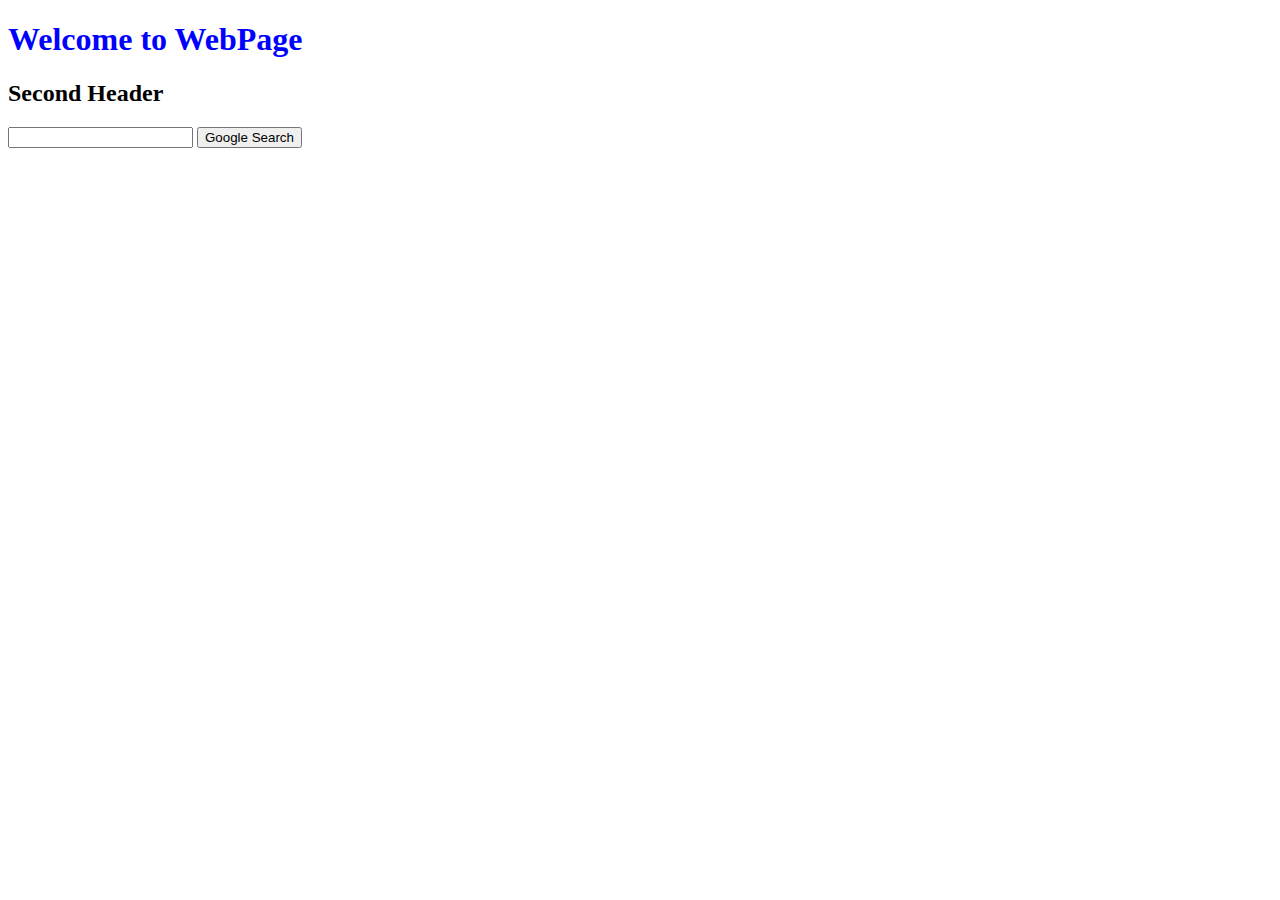
==== hello.html @ ec5b3e93 "added style" ====
<!DOCTYPE html>
<html lang="en">
    <head>
        <title>Search</title>
    </head>
    <body>
        <h1 style = "color:blue;">Welcome to WebPage</h1>
        <h2>Second Header</h2>
        <form action="https://www.google.com/search">
            <input type="text" name="q">
            <input type="submit" value="Google Search">
        </form>
    </body>
</html>
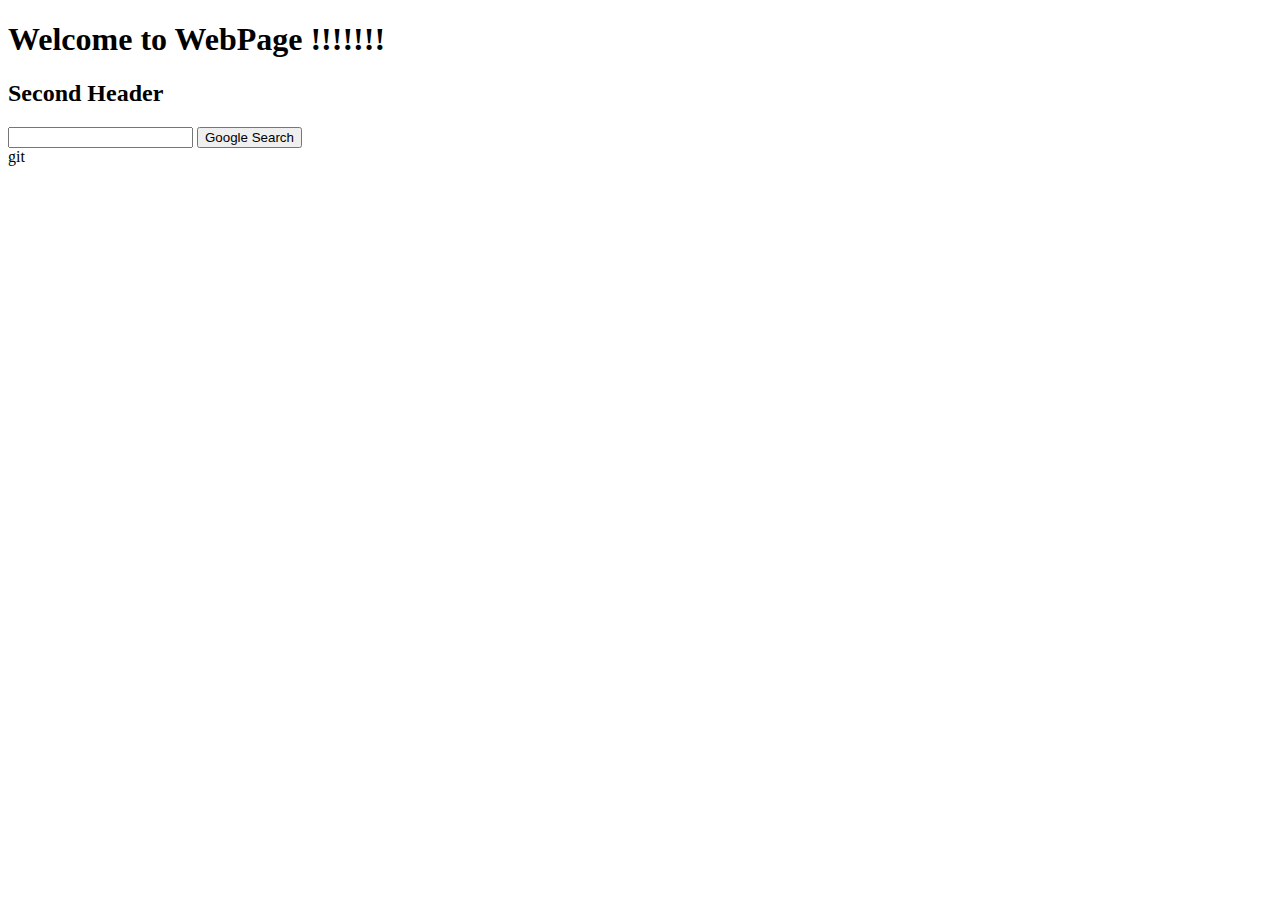
==== commit 7a9941f2: "Added more exclaimation" ====
--- a/hello.html
+++ b/hello.html
@@ -4,7 +4,7 @@
         <title>Search</title>
     </head>
     <body>
-        <h1 style = "color:blue;">Welcome to WebPage</h1>
+        <h1>Welcome to WebPage !!!!!!!</h1>
         <h2>Second Header</h2>
         <form action="https://www.google.com/search">
             <input type="text" name="q">
@@ -12,3 +12,4 @@
         </form>
     </body>
 </html>
+git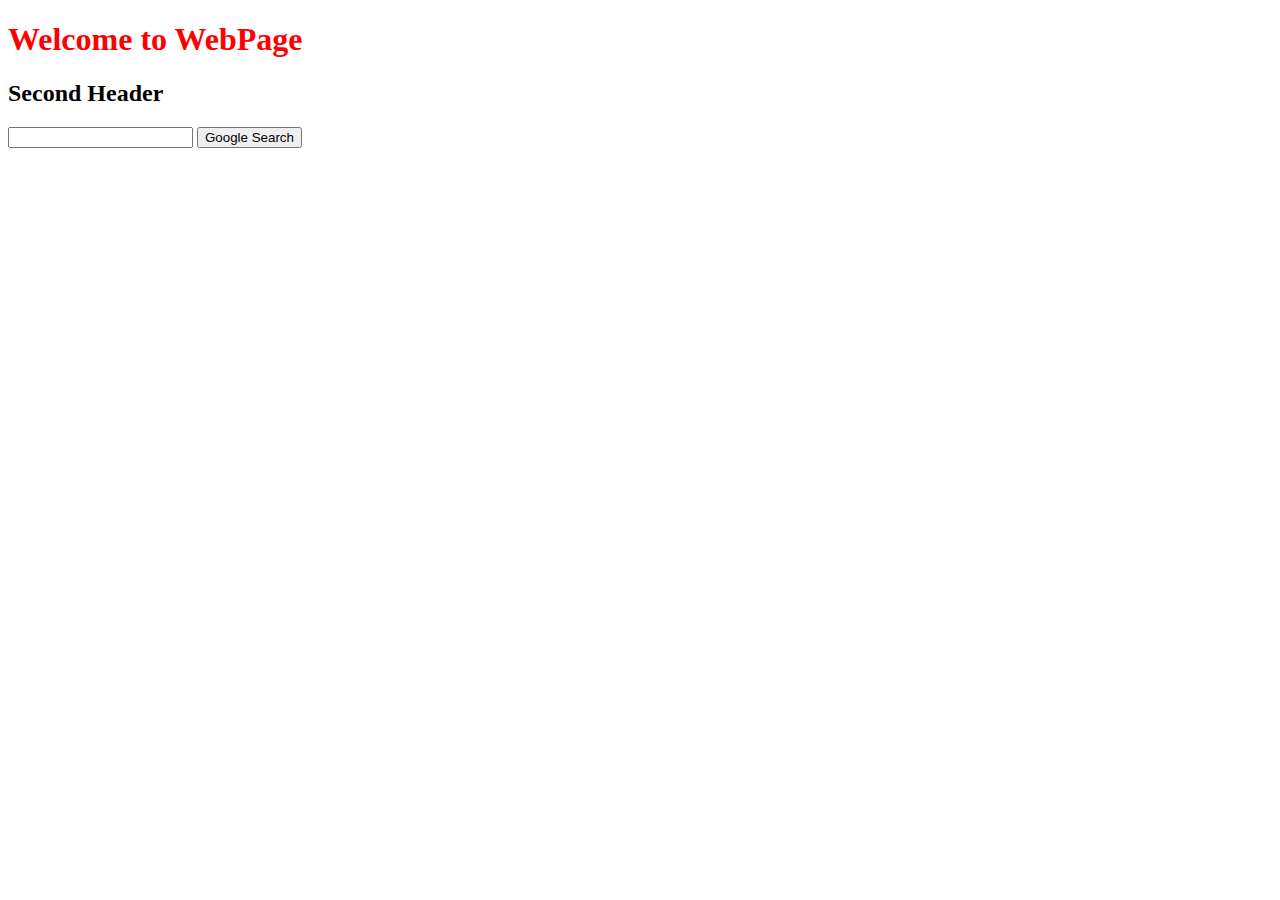
==== commit 5e9b0796: "Update hello.html" ====
--- a/hello.html
+++ b/hello.html
@@ -4,7 +4,7 @@
         <title>Search</title>
     </head>
     <body>
-        <h1>Welcome to WebPage !!!!!!!</h1>
+        <h1 style = "color:red;">Welcome to WebPage</h1>
         <h2>Second Header</h2>
         <form action="https://www.google.com/search">
             <input type="text" name="q">
@@ -12,4 +12,3 @@
         </form>
     </body>
 </html>
-git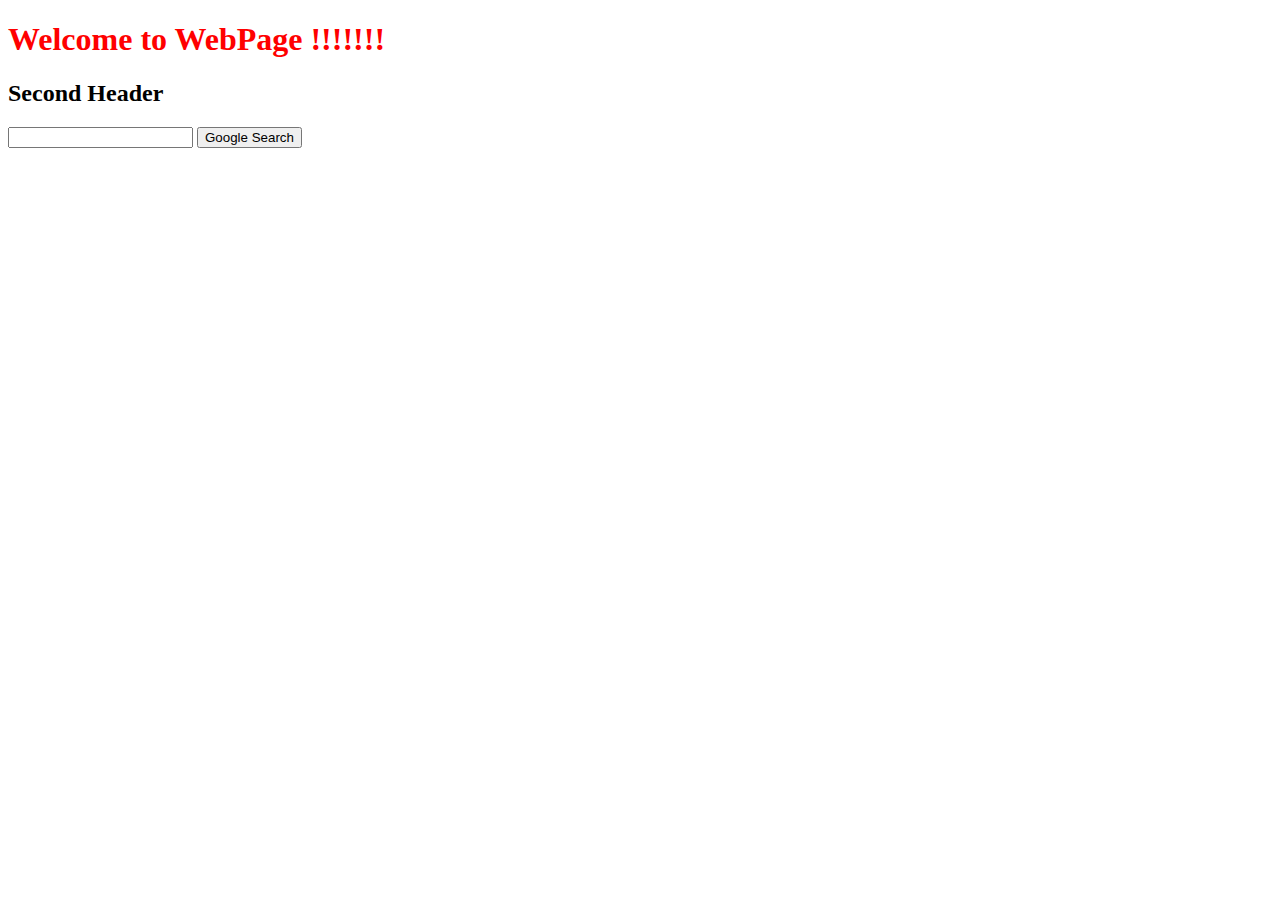
==== commit 75a26849: "Resolve conflict" ====
--- a/hello.html
+++ b/hello.html
@@ -4,11 +4,11 @@
         <title>Search</title>
     </head>
     <body>
-        <h1 style = "color:red;">Welcome to WebPage</h1>
+        <h1 style = "color:red;">Welcome to WebPage !!!!!!!</h1>
         <h2>Second Header</h2>
         <form action="https://www.google.com/search">
             <input type="text" name="q">
             <input type="submit" value="Google Search">
         </form>
     </body>
-</html>
+</html>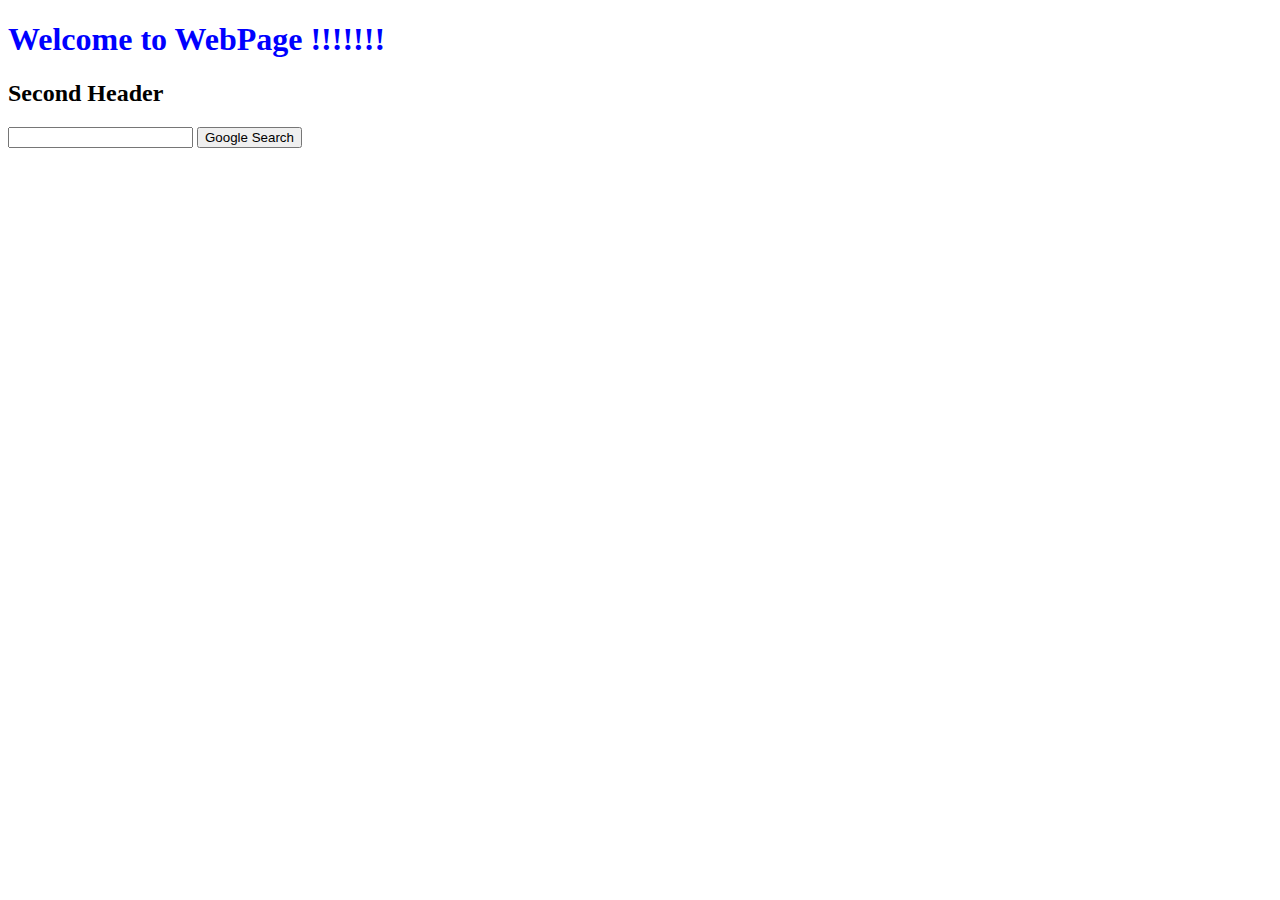
==== commit 33c1d203: "Move Style properties" ====
--- a/hello.html
+++ b/hello.html
@@ -2,9 +2,14 @@
 <html lang="en">
     <head>
         <title>Search</title>
+        <style>
+            h1 {
+                color: blue;
+            }
+        </style>
     </head>
     <body>
-        <h1 style = "color:red;">Welcome to WebPage !!!!!!!</h1>
+        <h1>Welcome to WebPage !!!!!!!</h1>
         <h2>Second Header</h2>
         <form action="https://www.google.com/search">
             <input type="text" name="q">
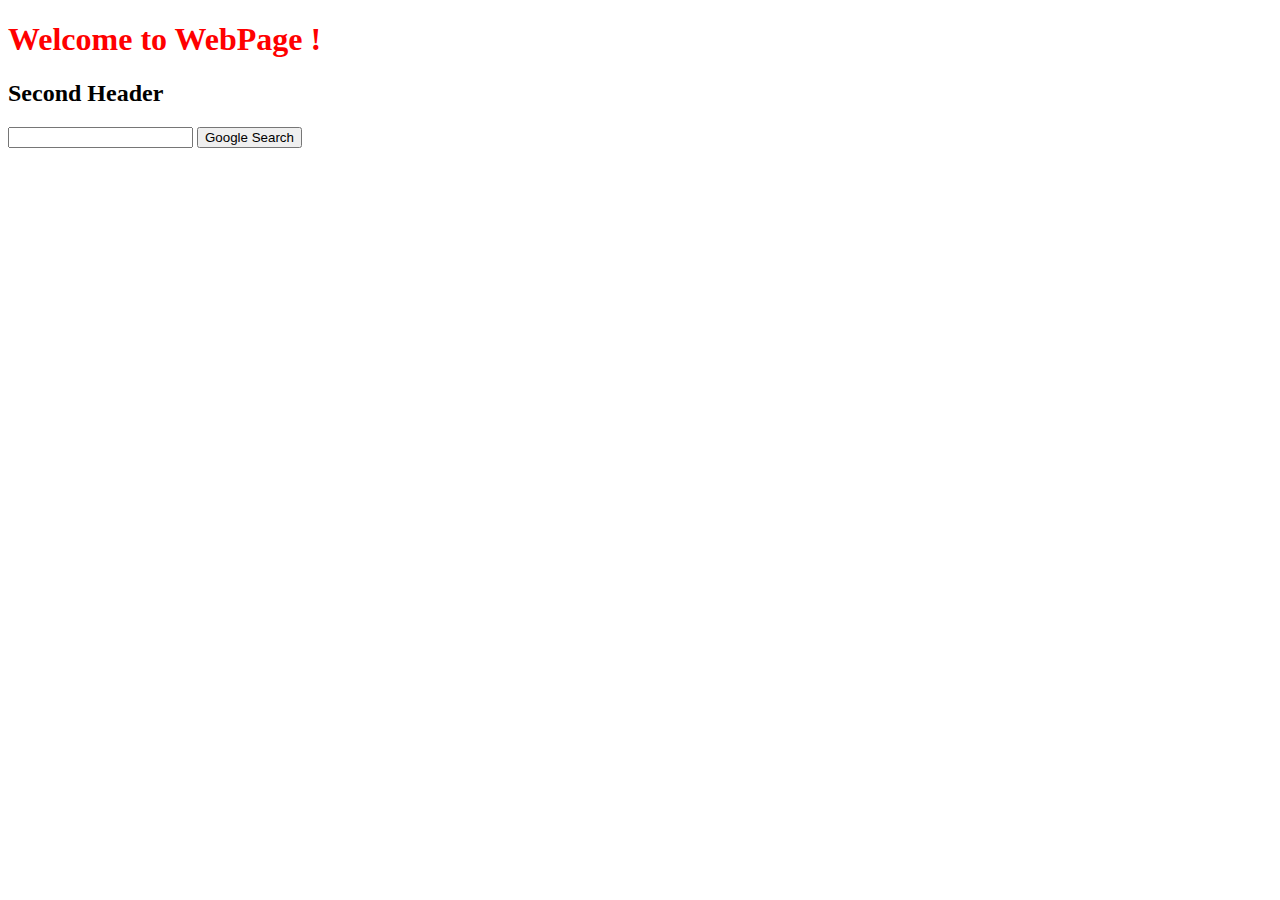
==== commit 18f82a0a: "Removes punctuations" ====
--- a/hello.html
+++ b/hello.html
@@ -2,14 +2,10 @@
 <html lang="en">
     <head>
         <title>Search</title>
-        <style>
-            h1 {
-                color: blue;
-            }
-        </style>
     </head>
     <body>
-        <h1>Welcome to WebPage !!!!!!!</h1>
+        <h1 style = "color:red;">Welcome to WebPage !</h1>
+
         <h2>Second Header</h2>
         <form action="https://www.google.com/search">
             <input type="text" name="q">
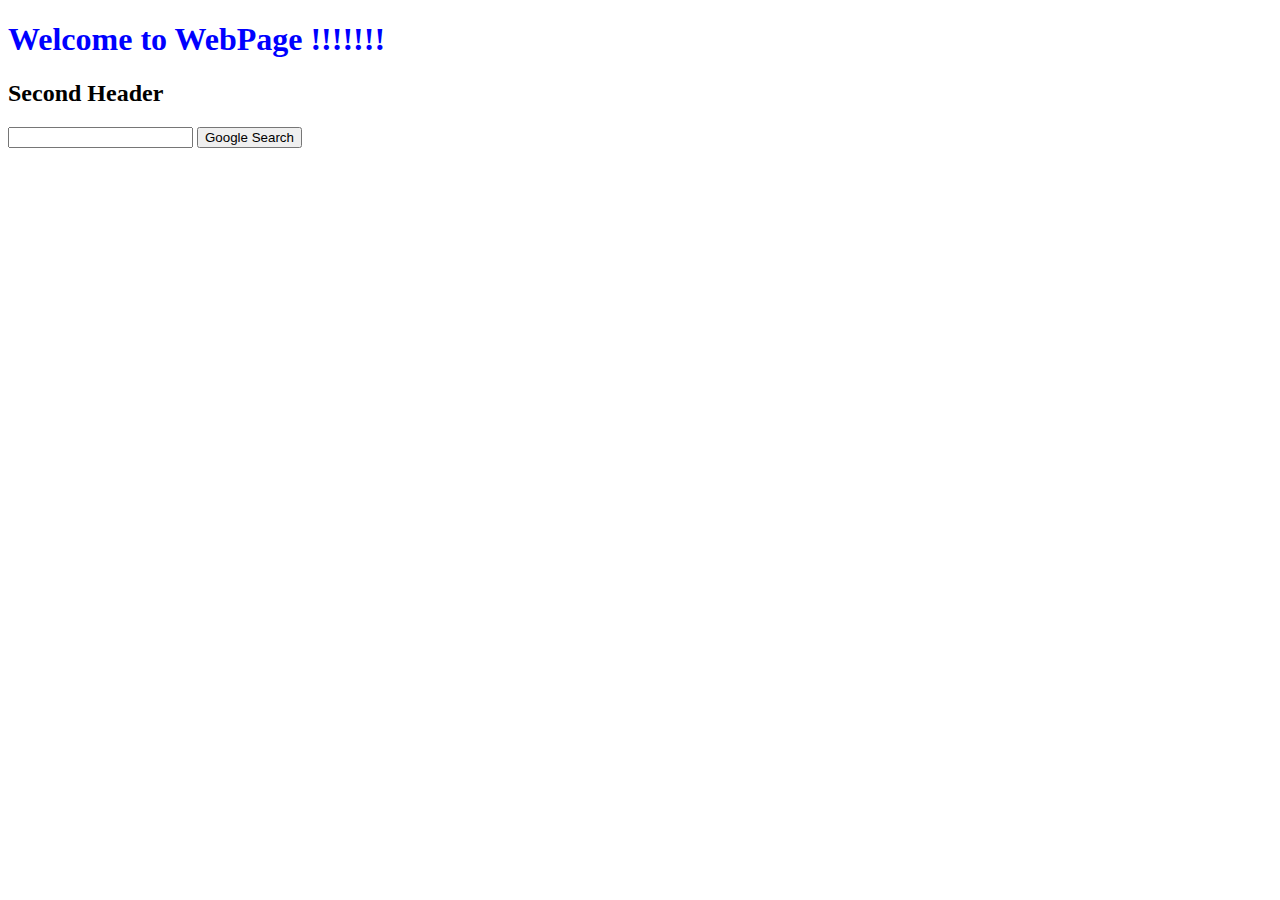
==== commit dc9d304e: "resolve conflict" ====
--- a/hello.html
+++ b/hello.html
@@ -2,10 +2,14 @@
 <html lang="en">
     <head>
         <title>Search</title>
+        <style>
+            h1 {
+                color: blue;
+            }
+        </style>
     </head>
     <body>
-        <h1 style = "color:red;">Welcome to WebPage !</h1>
-
+        <h1>Welcome to WebPage !!!!!!!</h1>
         <h2>Second Header</h2>
         <form action="https://www.google.com/search">
             <input type="text" name="q">
